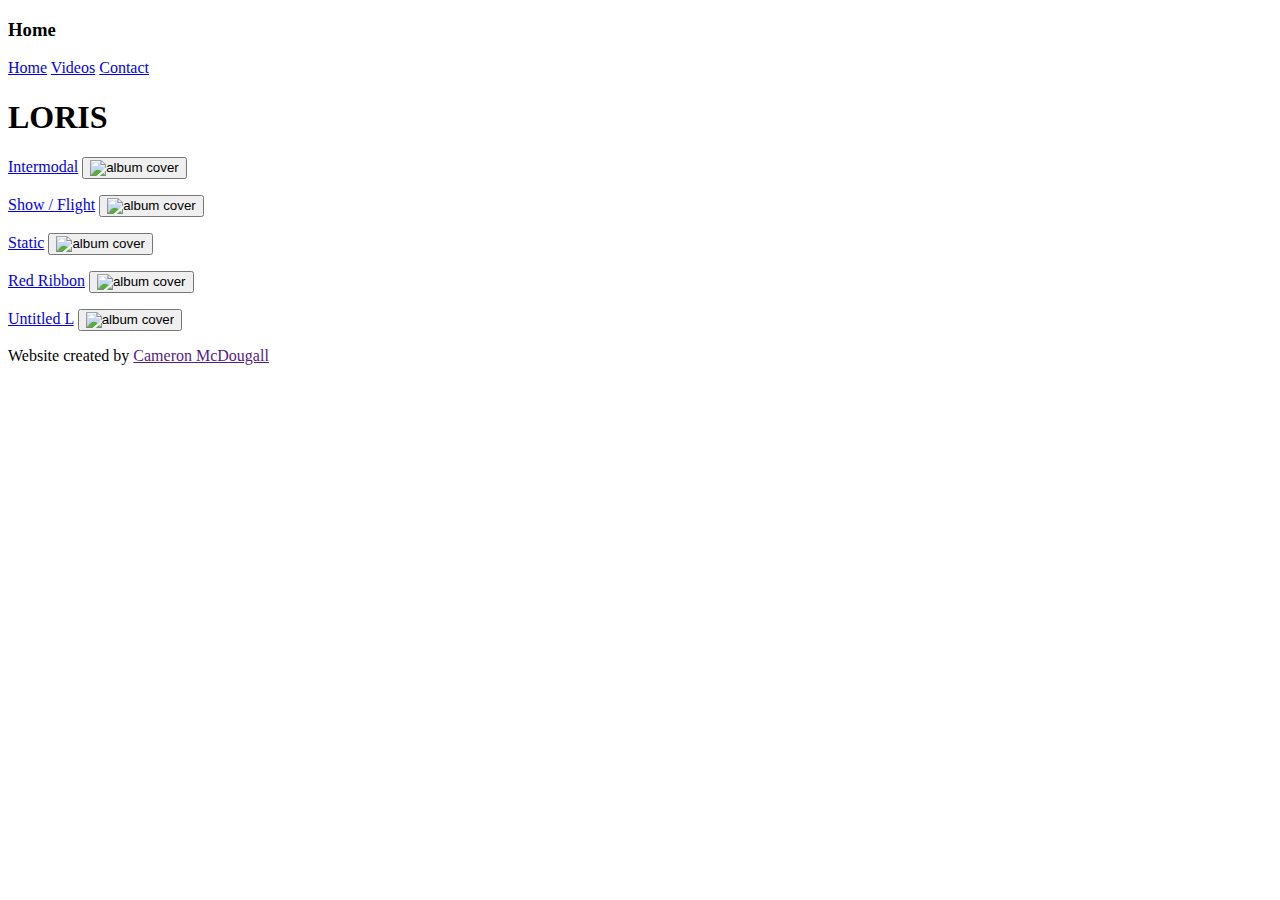
==== public/index.html @ 2eb5e003 "first push" ====
<!DOCTYPE html>
<html lang="en">

<head>
    <meta charset="UTF-8">
    <meta http-equiv="X-UA-Compatible" content="IE=edge">
    <meta name="viewport" content="width=device-width, initial-scale=1.0">
    <title>Document</title>
    <link rel="stylesheet" href="C:\Users\cammc\Documents\Solo-work\band-site\public\style.css" />
    <link href="https://cdn.jsdelivr.net/npm/bootstrap@5.1.3/dist/css/bootstrap.min.css" rel="stylesheet"
        integrity="sha384-1BmE4kWBq78iYhFldvKuhfTAU6auU8tT94WrHftjDbrCEXSU1oBoqyl2QvZ6jIW3" crossorigin="anonymous">
    <link rel="preconnect" href="https://fonts.googleapis.com">
    <link rel="preconnect" href="https://fonts.gstatic.com" crossorigin>
    <link href="https://fonts.googleapis.com/css2?family=Rock+3D&display=swap" rel="stylesheet">
    <link href="//db.onlinewebfonts.com/c/279088fe0122006ce3444d71d6e07d62?family=Seravek+Basic+Light" rel="stylesheet"
        type="text/css" />
</head>

<body class="d-flex h-100 text-center text-white bg-dark">

    <div class="cover-container d-flex w-100 h-100 p-3 mx-auto flex-column">
        <header class="mb-auto nav-1">
            <div>
                <h3 class="float-md-start mb-0 loris">Home</h3>
                <nav class="nav nav-masthead justify-content-center float-md-end">
                    <a class="nav-link active" aria-current="page" href="/public/index.html">Home</a>
                    <a class="nav-link" href="/public/vid.html">Videos</a>
                    <a class="nav-link" href="/public/contactpage.html">Contact</a>
                </nav>
            </div>
        </header>

        <main class="lg-12 padding">
            <h1 id="loris">LORIS</h1>
            <p class="lead"></p>
            <p class="lead">
            <div class="card albums">

                <a href="#" class="btn btn-lg btn-secondary fw-bold text-black border-white bg-white">Intermodal</a>
                <button class="btn-1234">
                    <img src="https://f4.bcbits.com/img/a2045110298_10.jpg" alt="album cover" class="int lg-12">
                </button>
            </div>
            </p>
            <p class="lead">
            <div class="card albums">
                <a href="#" class="btn btn-lg btn-secondary fw-bold text-black border-white bg-white">Show / Flight</a>
                <button class="btn-1234">
                    <img src="https://f4.bcbits.com/img/a3606634857_10.jpg" alt="album cover" class="int lg-12">
                </button>
            </div>
            </p>
            <p class="lead">
            <div class="card albums">
                <a href="#" class="btn btn-lg btn-secondary fw-bold text-black border-white bg-white">Static</a>
                <button class="btn-1234">
                    <img src="https://f4.bcbits.com/img/a3901733099_10.jpg" alt="album cover" class="int lg-12">
                </button>
            </div>
            </p>
            <p class="lead">
            <div class="card albums">
                <a href="#" class="btn btn-lg btn-secondary fw-bold text-black border-white bg-white">Red Ribbon</a>
                <button class="btn-1234">
                    <img src="https://f4.bcbits.com/img/a0688300711_10.jpg" alt="album cover" class="int lg-12">
                </button>
            </div>
            </p>
            <p class="lead">
            <div class="card albums">
                <a href="#" class="btn btn-lg btn-secondary fw-bold text-black border-white bg-white">Untitled L</a>
                <button class="btn-1234">
                    <img src="https://f4.bcbits.com/img/a1858066645_10.jpg" alt="album cover" class="int lg-12">
                </button>
            </div>
            </p>
        </main>
        <footer class="mt-auto text-white-50">
            <p>Website created by <a href="" class="text-white">Cameron McDougall </a></p>
        </footer>
    </div>
</body>


</html>
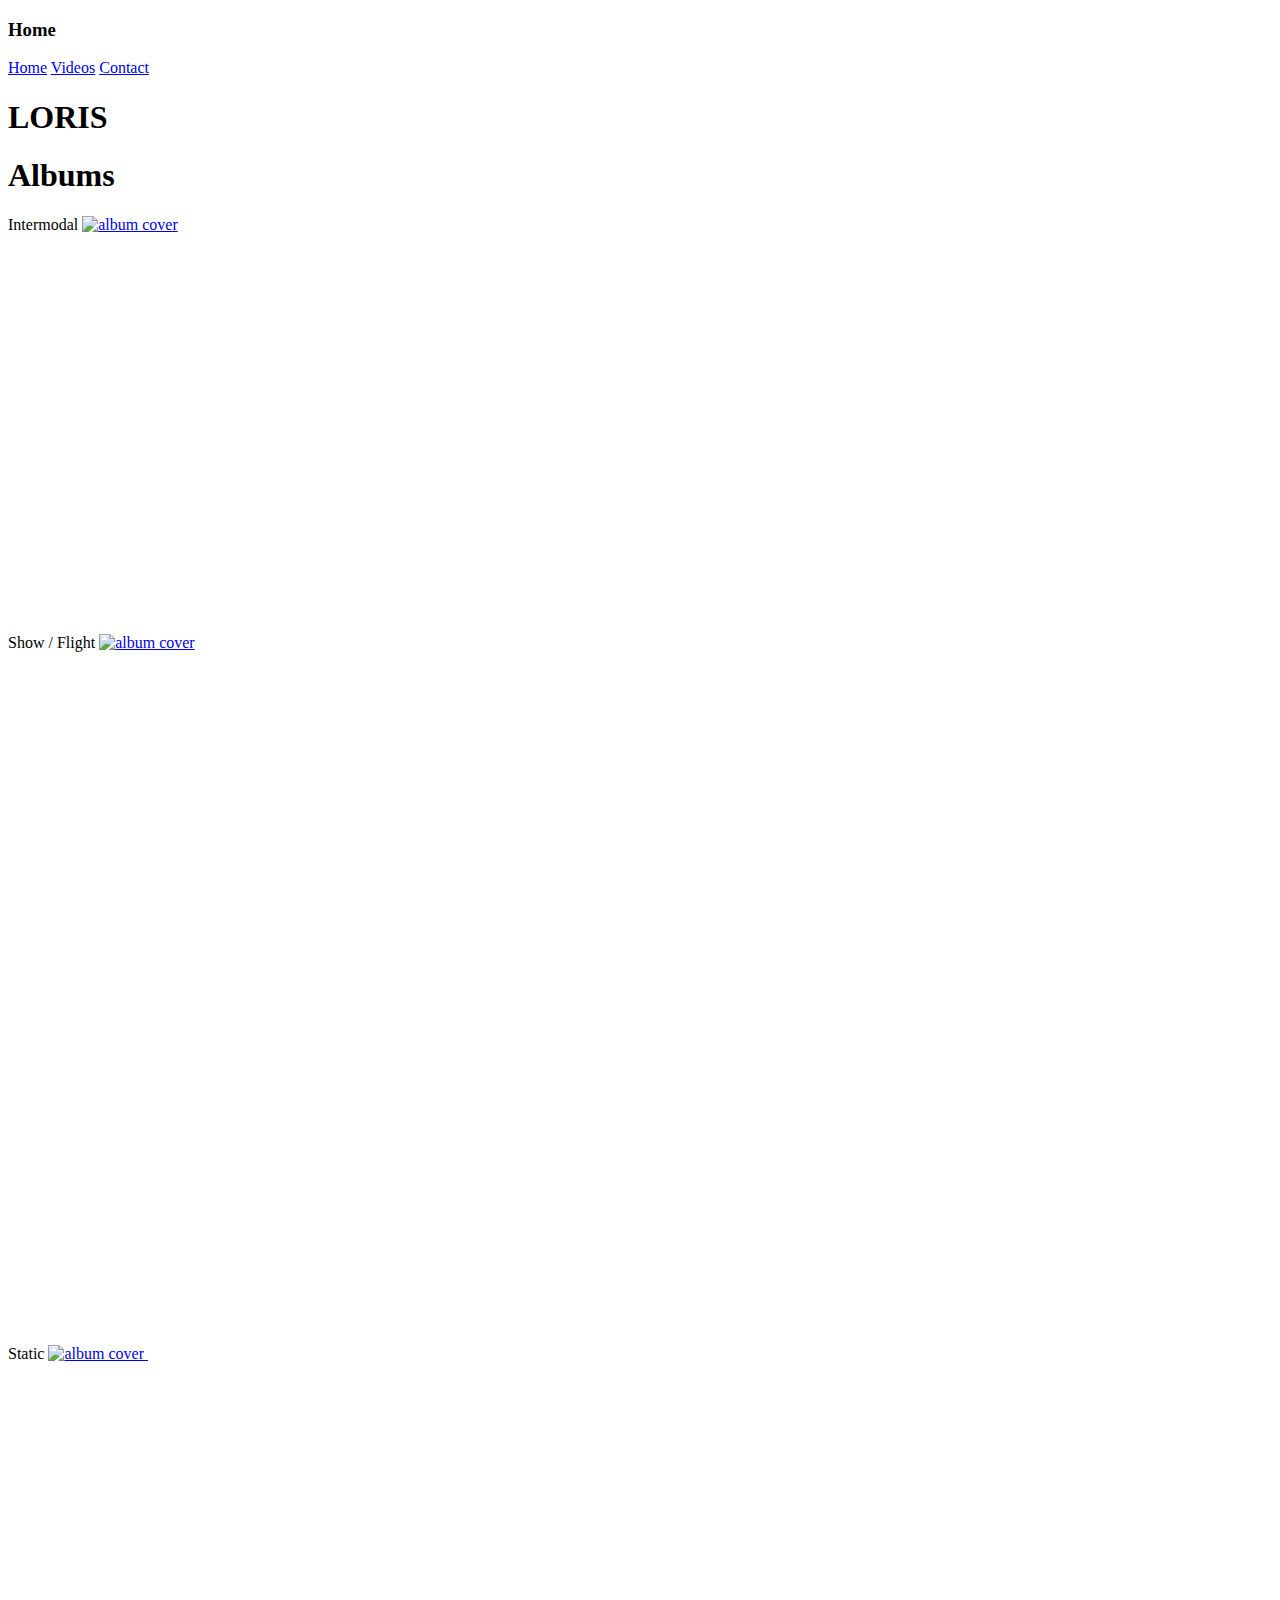
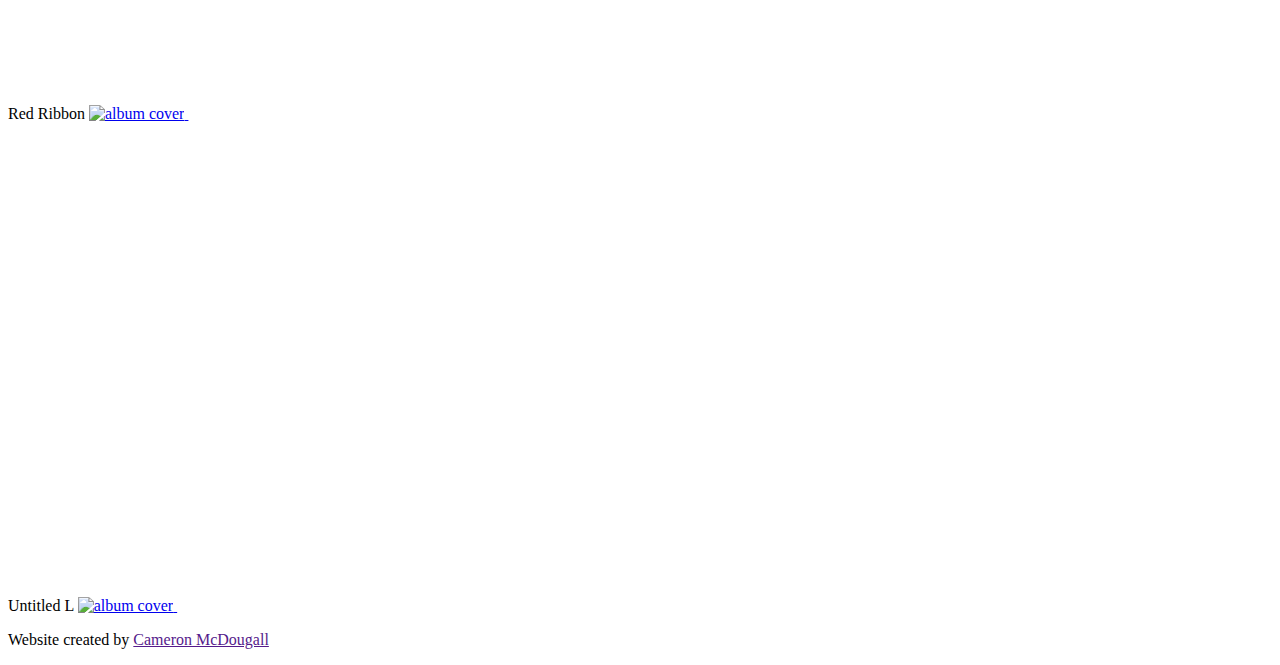
==== commit 6442e8a6: "website almost finished" ====
--- a/public/index.html
+++ b/public/index.html
@@ -23,55 +23,70 @@
             <div>
                 <h3 class="float-md-start mb-0 loris">Home</h3>
                 <nav class="nav nav-masthead justify-content-center float-md-end">
-                    <a class="nav-link active" aria-current="page" href="/public/index.html">Home</a>
-                    <a class="nav-link" href="/public/vid.html">Videos</a>
-                    <a class="nav-link" href="/public/contactpage.html">Contact</a>
+                    <a class="nav-link active" aria-current="page"
+                        href="/index">Home</a>
+                    <a class="nav-link"
+                        href="/vid">Videos</a>
+                    <a class="nav-link"
+                        href="/contactpage">Contact</a>
                 </nav>
             </div>
         </header>
 
-        <main class="lg-12 padding">
+        <main class="lg-6 padding">
             <h1 id="loris">LORIS</h1>
+            <h1 id="loris">Albums</h1>
             <p class="lead"></p>
             <p class="lead">
             <div class="card albums">
 
-                <a href="#" class="btn btn-lg btn-secondary fw-bold text-black border-white bg-white">Intermodal</a>
-                <button class="btn-1234">
-                    <img src="https://f4.bcbits.com/img/a2045110298_10.jpg" alt="album cover" class="int lg-12">
-                </button>
+                <a class="btn btn-lg btn-secondary fw-bold text-black border-white bg-white">Intermodal</a>
+                <a href="https://open.spotify.com/album/19DZnUsVTYypM3DGFxbTEC?si=p29CO3j1Qgek3f8uwlemSA"
+                    class="btn-1234">
+                    <img src="https://f4.bcbits.com/img/a2045110298_10.jpg" alt="album cover" class="int lg-12 cover">
+                </a>
+                <iframe src="https://open.spotify.com/embed/album/19DZnUsVTYypM3DGFxbTEC?utm_source=generator"
+                    width="100%" height="380" frameBorder="0" allowfullscreen=""
+                    allow="autoplay; clipboard-write; encrypted-media; fullscreen; picture-in-picture"></iframe>
             </div>
             </p>
             <p class="lead">
             <div class="card albums">
-                <a href="#" class="btn btn-lg btn-secondary fw-bold text-black border-white bg-white">Show / Flight</a>
-                <button class="btn-1234">
-                    <img src="https://f4.bcbits.com/img/a3606634857_10.jpg" alt="album cover" class="int lg-12">
-                </button>
+                <a class="btn btn-lg btn-secondary fw-bold text-black border-white bg-white">Show / Flight</a>
+                <a href="https://open.spotify.com/album/1EkkcFjOTCFb4JY3sOjohk?si=JO0YCdZkR_aGokTiytrr2A"
+                    class="btn-1234">
+                    <img src="https://f4.bcbits.com/img/a3606634857_10.jpg" alt="album cover" class="int lg-12 cover">
+                </a>
+                <iframe src="https://open.spotify.com/embed/album/1EkkcFjOTCFb4JY3sOjohk?utm_source=generator"
+                    width="100%" height="380" frameBorder="0" allowfullscreen=""
+                    allow="autoplay; clipboard-write; encrypted-media; fullscreen; picture-in-picture"></iframe>
             </div>
             </p>
             <p class="lead">
             <div class="card albums">
-                <a href="#" class="btn btn-lg btn-secondary fw-bold text-black border-white bg-white">Static</a>
-                <button class="btn-1234">
-                    <img src="https://f4.bcbits.com/img/a3901733099_10.jpg" alt="album cover" class="int lg-12">
-                </button>
+                <a class="btn btn-lg btn-secondary fw-bold text-black border-white bg-white">Static</a>
+                <a href="https://lorissound.bandcamp.com/album/static" class="btn-1234">
+                    <img src="https://f4.bcbits.com/img/a3901733099_10.jpg" alt="album cover" class="int lg-12 cover">
+                </a>
+                <iframe class="bcamp" style="border: 0; width: 400px; height: 307px;" src="https://bandcamp.com/EmbeddedPlayer/album=2533638802/size=large/bgcol=333333/linkcol=0f91ff/artwork=small/transparent=true/" seamless><a href="https://lorissound.bandcamp.com/album/static">Static by Loris</a></iframe>
             </div>
             </p>
             <p class="lead">
             <div class="card albums">
-                <a href="#" class="btn btn-lg btn-secondary fw-bold text-black border-white bg-white">Red Ribbon</a>
-                <button class="btn-1234">
-                    <img src="https://f4.bcbits.com/img/a0688300711_10.jpg" alt="album cover" class="int lg-12">
-                </button>
+                <a class="btn btn-lg btn-secondary fw-bold text-black border-white bg-white">Red Ribbon</a>
+                <a href="https://lorissound.bandcamp.com/album/red-ribbon-2" class="btn-1234">
+                    <img src="https://f4.bcbits.com/img/a0688300711_10.jpg" alt="album cover" class="int lg-12 cover">
+                </a>
+                <iframe class="bcamp" style="border: 0; width: 400px; height: 340px;" src="https://bandcamp.com/EmbeddedPlayer/album=2213067075/size=large/bgcol=333333/linkcol=0f91ff/artwork=small/transparent=true/" seamless><a href="https://lorissound.bandcamp.com/album/red-ribbon-2">Red Ribbon by Loris</a></iframe>
             </div>
             </p>
             <p class="lead">
             <div class="card albums">
-                <a href="#" class="btn btn-lg btn-secondary fw-bold text-black border-white bg-white">Untitled L</a>
-                <button class="btn-1234">
-                    <img src="https://f4.bcbits.com/img/a1858066645_10.jpg" alt="album cover" class="int lg-12">
-                </button>
+                <a class="btn btn-lg btn-secondary fw-bold text-black border-white bg-white">Untitled L</a>
+                <a href="https://lorissound.bandcamp.com/album/untitled-l" class="btn-1234">
+                    <img src="https://f4.bcbits.com/img/a1858066645_10.jpg" alt="album cover" class="int lg-12 cover">
+                </a>
+                <iframe class="bcamp" style="border: 0; width: 400px; height: 472px;" src="https://bandcamp.com/EmbeddedPlayer/album=3295206003/size=large/bgcol=333333/linkcol=0f91ff/artwork=small/transparent=true/" seamless><a href="https://lorissound.bandcamp.com/album/untitled-l">Untitled L by Loris</a></iframe>
             </div>
             </p>
         </main>
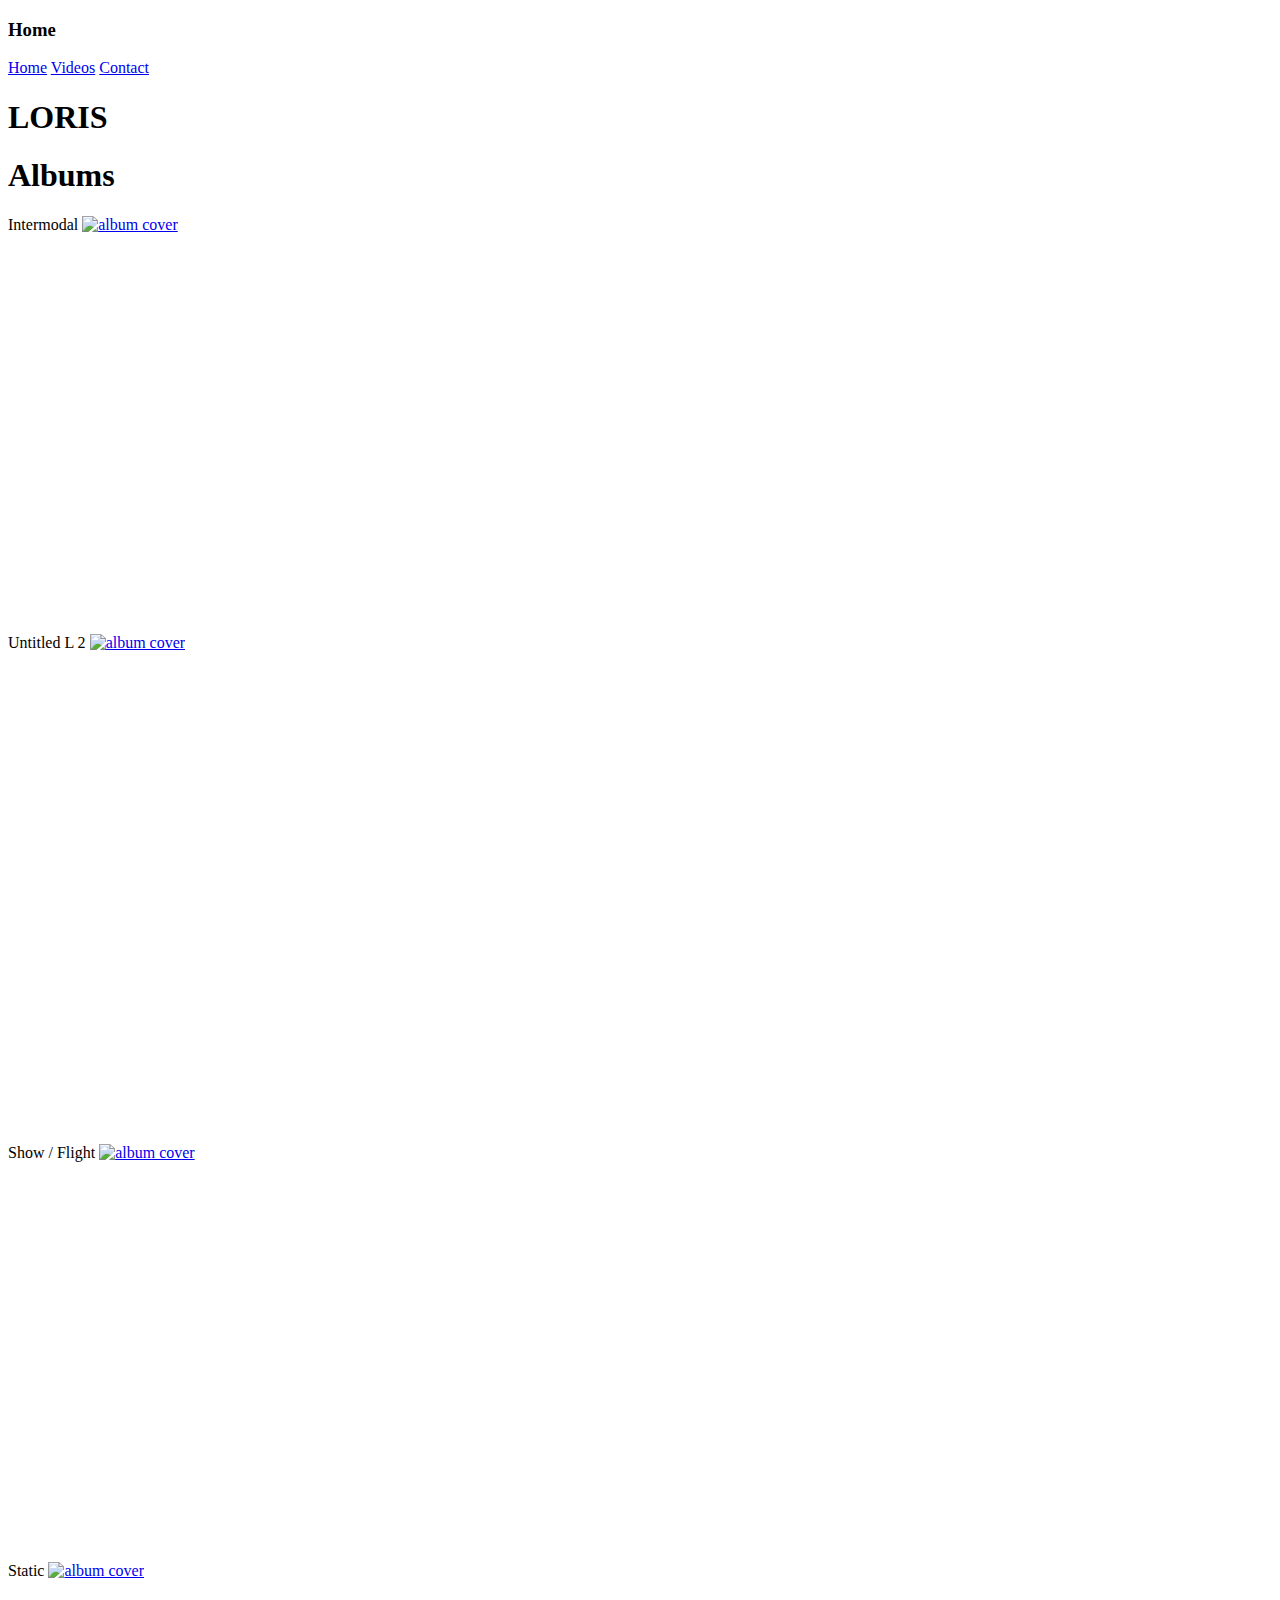
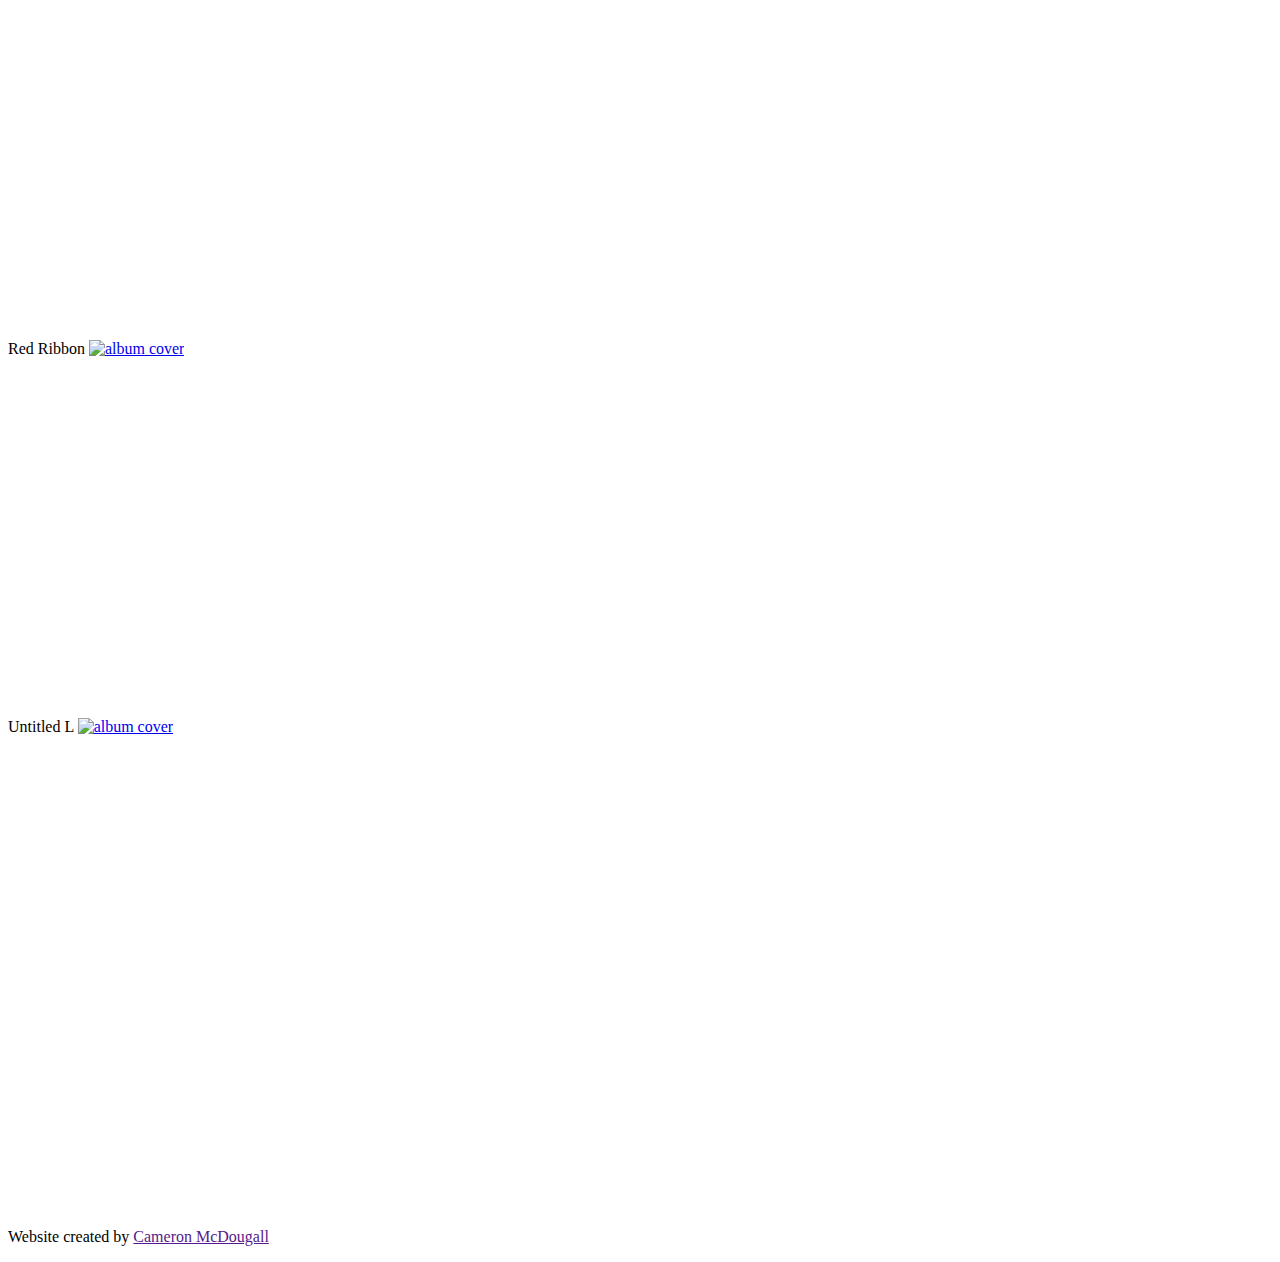
==== commit 3e5afe30: "finished site" ====
--- a/public/index.html
+++ b/public/index.html
@@ -16,8 +16,8 @@
         type="text/css" />
 </head>
 
+
 <body class="d-flex h-100 text-center text-white bg-dark">
-
     <div class="cover-container d-flex w-100 h-100 p-3 mx-auto flex-column">
         <header class="mb-auto nav-1">
             <div>
@@ -26,9 +26,9 @@
                     <a class="nav-link active" aria-current="page"
                         href="/index">Home</a>
                     <a class="nav-link"
-                        href="/vid">Videos</a>
+                        href="file:///C:/Users/cammc/Documents/Solo-work/band-site/public/vid.html">Videos</a>
                     <a class="nav-link"
-                        href="/contactpage">Contact</a>
+                        href="file:///C:/Users/cammc/Documents/Solo-work/band-site/public/contactpage.html">Contact</a>
                 </nav>
             </div>
         </header>
@@ -49,6 +49,16 @@
                     width="100%" height="380" frameBorder="0" allowfullscreen=""
                     allow="autoplay; clipboard-write; encrypted-media; fullscreen; picture-in-picture"></iframe>
             </div>
+            <p class="lead">
+                <div class="card albums">
+                    <a class="btn btn-lg btn-secondary fw-bold text-black border-white bg-white">Untitled L 2</a>
+                    <a href="https://lorissound.bandcamp.com/album/untitled-l-two"
+                        class="btn-1234">
+                        <img src="https://f4.bcbits.com/img/a2210844983_16.jpg" alt="album cover" class="int lg-12 cover">
+                    </a>
+                    <iframe style="border: 0; width: 100%; height: 472px;" src="https://bandcamp.com/EmbeddedPlayer/album=9996245/size=large/bgcol=333333/linkcol=0f91ff/artwork=none/transparent=true/" seamless><a href="https://lorissound.bandcamp.com/album/untitled-l-two">Untitled L Two by Loris</a></iframe>
+                </div>
+                </p>
             </p>
             <p class="lead">
             <div class="card albums">
@@ -68,7 +78,7 @@
                 <a href="https://lorissound.bandcamp.com/album/static" class="btn-1234">
                     <img src="https://f4.bcbits.com/img/a3901733099_10.jpg" alt="album cover" class="int lg-12 cover">
                 </a>
-                <iframe class="bcamp" style="border: 0; width: 400px; height: 307px;" src="https://bandcamp.com/EmbeddedPlayer/album=2533638802/size=large/bgcol=333333/linkcol=0f91ff/artwork=small/transparent=true/" seamless><a href="https://lorissound.bandcamp.com/album/static">Static by Loris</a></iframe>
+                <iframe style="border: 0; width: 100%; height: 340px;" src="https://bandcamp.com/EmbeddedPlayer/album=2533638802/size=large/bgcol=333333/linkcol=0f91ff/artwork=none/transparent=true/" seamless><a href="https://lorissound.bandcamp.com/album/static">Static by Loris</a></iframe>
             </div>
             </p>
             <p class="lead">
@@ -77,7 +87,7 @@
                 <a href="https://lorissound.bandcamp.com/album/red-ribbon-2" class="btn-1234">
                     <img src="https://f4.bcbits.com/img/a0688300711_10.jpg" alt="album cover" class="int lg-12 cover">
                 </a>
-                <iframe class="bcamp" style="border: 0; width: 400px; height: 340px;" src="https://bandcamp.com/EmbeddedPlayer/album=2213067075/size=large/bgcol=333333/linkcol=0f91ff/artwork=small/transparent=true/" seamless><a href="https://lorissound.bandcamp.com/album/red-ribbon-2">Red Ribbon by Loris</a></iframe>
+                <iframe style="border: 0; width: 100%; height: 340px;" src="https://bandcamp.com/EmbeddedPlayer/album=2213067075/size=large/bgcol=333333/linkcol=0f91ff/artwork=none/transparent=true/" seamless><a href="https://lorissound.bandcamp.com/album/red-ribbon-2">Red Ribbon by Loris</a></iframe>
             </div>
             </p>
             <p class="lead">
@@ -86,7 +96,7 @@
                 <a href="https://lorissound.bandcamp.com/album/untitled-l" class="btn-1234">
                     <img src="https://f4.bcbits.com/img/a1858066645_10.jpg" alt="album cover" class="int lg-12 cover">
                 </a>
-                <iframe class="bcamp" style="border: 0; width: 400px; height: 472px;" src="https://bandcamp.com/EmbeddedPlayer/album=3295206003/size=large/bgcol=333333/linkcol=0f91ff/artwork=small/transparent=true/" seamless><a href="https://lorissound.bandcamp.com/album/untitled-l">Untitled L by Loris</a></iframe>
+                <iframe style="border: 0; width: 100%; height: 472px;" src="https://bandcamp.com/EmbeddedPlayer/album=3295206003/size=large/bgcol=333333/linkcol=0f91ff/artwork=none/transparent=true/" seamless><a href="https://lorissound.bandcamp.com/album/untitled-l">Untitled L by Loris</a></iframe>
             </div>
             </p>
         </main>
